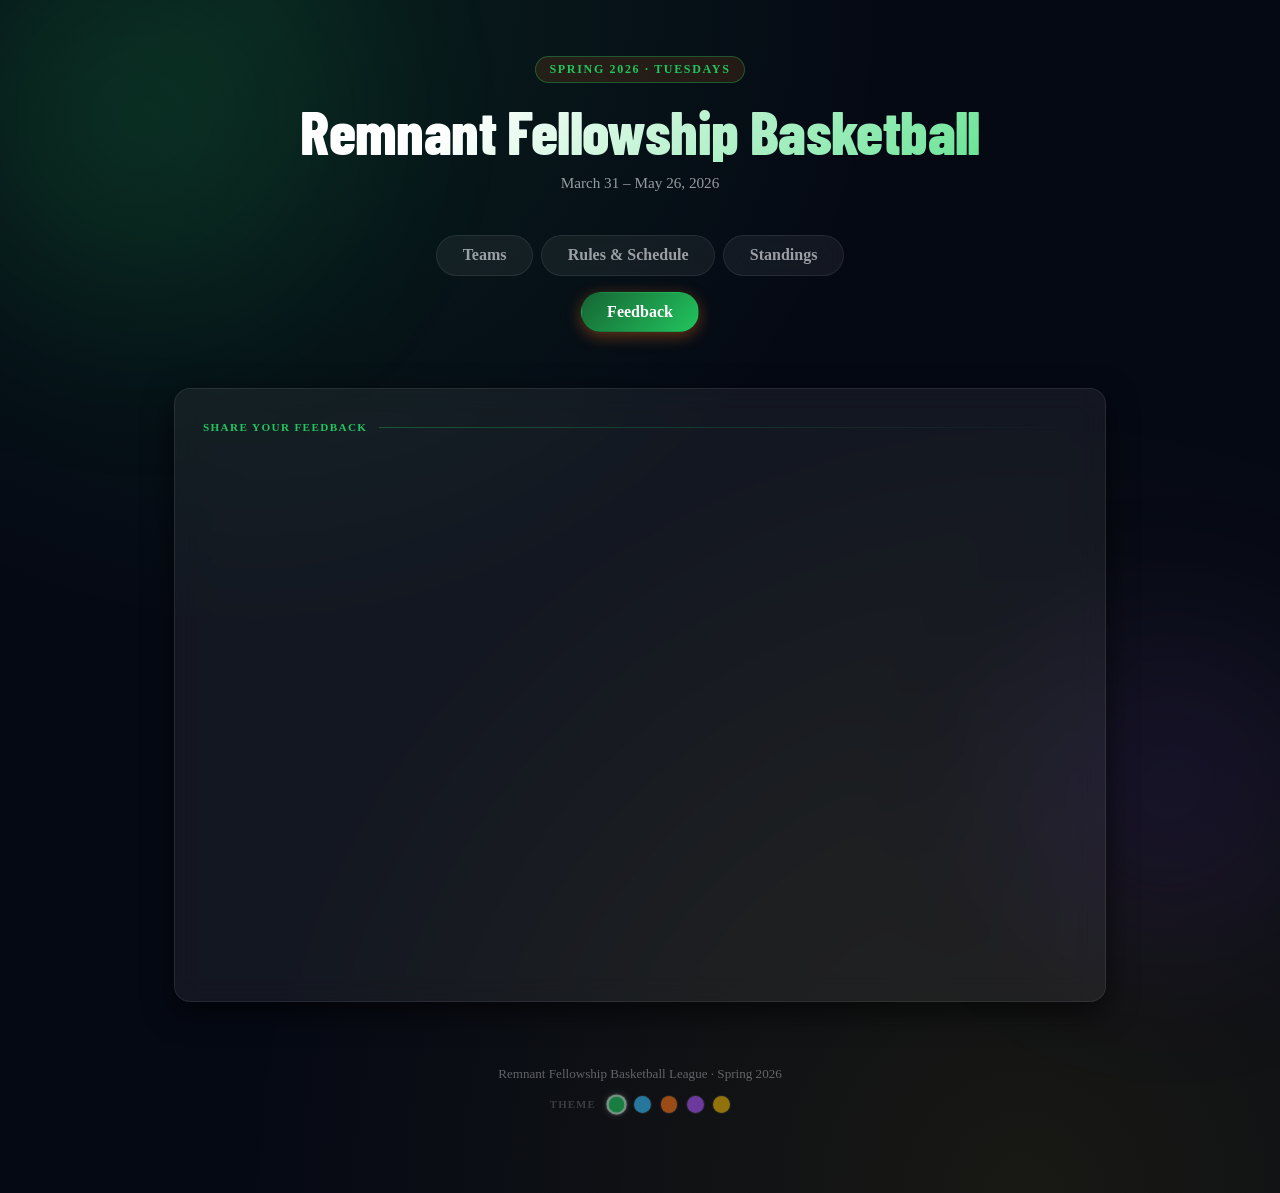
==== feedback.html @ a1318a1a "Add feedback page and nav link" ====
<!DOCTYPE html>
<html lang="en">
<head>
  <meta charset="UTF-8" />
  <title>RF Basketball – Feedback</title>
  <meta name="viewport" content="width=device-width, initial-scale=1" />
  <link rel="stylesheet" href="styles.css" />
  <link rel="icon" href="/assets/images/favicon.ico">
  <style>
    .feedback-wrapper {
      display: flex;
      justify-content: center;
    }

    .feedback-wrapper iframe {
      width: 100%;
      max-width: 640px;
      min-height: 520px;
      border: none;
      border-radius: 12px;
    }
  </style>
</head>
<body>
  <main>
    <header>
      <span class="eyebrow">Spring 2026 · Tuesdays</span>
      <h1>Remnant Fellowship Basketball</h1>
      <p class="subtitle">March 31 – May 26, 2026</p>
    </header>

    <nav>
      <a href="index.html">Teams</a>
      <a href="rules.html">Rules &amp; Schedule</a>
      <a href="standings.html">Standings</a>
      <span class="nav-break"></span>
      <a href="feedback.html" class="active">Feedback</a>
    </nav>

    <section>
      <div class="card">
        <p class="section-label">Share Your Feedback</p>
        <div class="feedback-wrapper">
          <iframe
            src="https://docs.google.com/forms/d/e/1FAIpQLSdt7k_Hysk5aLP7TDP_mdPAn8jBSfSUnTsK_eyfnLsiM-9xsQ/viewform?embedded=true"
            frameborder="0"
            marginheight="0"
            marginwidth="0">
            Loading…
          </iframe>
        </div>
      </div>
    </section>

    <footer>
      Remnant Fellowship Basketball League &middot; Spring 2026
      <div class="theme-bar" id="theme-bar"></div>
    </footer>
  </main>
<script src="theme.js"></script>
</body>
</html>
---- styles.css ----
@import url('https://fonts.googleapis.com/css2?family=Inter:wght@400;500;600;700&family=Barlow+Condensed:wght@600;700;800&display=swap');

/* ─── Design Tokens ─────────────────────────────────────────────── */
:root {
  --primary:        #22c55e;
  --primary-light:  #4ade80;
  --primary-dark:   #166534;

  --accent:         #facc15;

  --bg-base:        #050914;             /* deep navy/green-black */
  --bg-card:        rgba(255, 255, 255, 0.06);
  --bg-card-hover:  rgba(255, 255, 255, 0.10);

  --border:         rgba(255, 255, 255, 0.08);
  --border-accent:  rgba(34, 197, 94, 0.35);

  --text:           #e5e7eb;
  --text-muted:     rgba(229, 231, 235, 0.65);

  --shadow-card:    0 10px 30px rgba(0, 0, 0, 0.6);
  --shadow-glow:    0 0 40px rgba(34, 197, 94, 0.25);
  --matrix-label-font: 'Barlow Condensed', sans-serif;
  --matrix-cell-font: 'Inter', sans-serif;

  --radius-pill:    999px;
  --radius-card:    16px;
  --blur:           blur(14px);

  --bg-orb-2:       #7c3aed;
}

/* ─── Reset & Base ──────────────────────────────────────────────── */
*, *::before, *::after { box-sizing: border-box; margin: 0; padding: 0; }

html { scroll-behavior: smooth; }

body {
  background: radial-gradient(
    circle at 20% 0%,
    rgba(34, 197, 94, 0.12),
    transparent 40%
  ),
  radial-gradient(
    circle at 80% 100%,
    rgba(250, 204, 21, 0.08),
    transparent 50%
  ),
  var(--bg-base);
}

/* ─── Ambient Background ────────────────────────────────────────── */
body::before,
body::after {
  content: '';
  position: fixed;
  border-radius: 50%;
  pointer-events: none;
  z-index: 0;
  filter: blur(90px);
  opacity: 0.18;
  animation: drift 12s ease-in-out infinite alternate;
}

body::before {
  width: 560px;
  height: 560px;
  background: radial-gradient(circle, var(--primary), transparent 70%);
  top: -160px;
  left: -140px;
}

body::after {
  width: 420px;
  height: 420px;
  background: radial-gradient(circle, var(--bg-orb-2), transparent 70%);
  bottom: -100px;
  right: -100px;
  animation-delay: -6s;
}

@keyframes drift {
  from { transform: translate(0, 0) scale(1); }
  to   { transform: translate(40px, 30px) scale(1.08); }
}

/* ─── Layout ────────────────────────────────────────────────────── */
main {
  position: relative;
  z-index: 1;
  max-width: 980px;
  margin: 0 auto;
  padding: 3.5rem 1.5rem 5rem;
}

/* ─── Header ────────────────────────────────────────────────────── */
header {
  text-align: center;
  margin-bottom: 2.5rem;
}

.eyebrow {
  display: inline-block;
  font-size: 0.75rem;
  font-weight: 600;
  letter-spacing: 0.14em;
  text-transform: uppercase;
  color: var(--primary);
  background: rgba(249, 115, 22, 0.12);
  border: 1px solid var(--border-accent);
  padding: 0.3rem 0.85rem;
  border-radius: var(--radius-pill);
  margin-bottom: 1rem;
}

h1 {
  font-family: 'Barlow Condensed', sans-serif;
  font-size: clamp(2.4rem, 6vw, 3.8rem);
  font-weight: 800;
  line-height: 1.05;
  letter-spacing: -0.01em;
  background: linear-gradient(135deg, #ffffff 30%, var(--primary-light) 100%);
  -webkit-background-clip: text;
  -webkit-text-fill-color: transparent;
  background-clip: text;
  margin-bottom: 0.6rem;
}

.subtitle {
  font-size: 0.95rem;
  color: var(--text-muted);
  line-height: 1.5;
}

/* ─── Navigation ────────────────────────────────────────────────── */
nav {
  display: flex;
  justify-content: center;
  gap: 0.5rem;
  margin-bottom: 3.5rem;
  flex-wrap: wrap;
}

nav a {
  color: var(--text-muted);
  text-decoration: none;
  padding: 0.65rem 1.6rem;
  border-radius: var(--radius-pill);
  font-weight: 600;
  font-size: 1rem;
  border: 1px solid var(--border);
  backdrop-filter: var(--blur);
  background: var(--bg-card);
  transition: color 0.2s, background 0.2s, border-color 0.2s, box-shadow 0.2s;
  white-space: nowrap;
}

nav a:hover {
  color: var(--text);
  border-color: rgba(249, 115, 22, 0.3);
  background: rgba(249, 115, 22, 0.1);
}

.nav-break {
  width: 100%;
  height: 0;
}

nav a.active {
  color: #fff;
  background: linear-gradient(135deg, var(--primary-dark), var(--primary));
  border-color: transparent;
  box-shadow: 0 4px 16px rgba(249, 115, 22, 0.4);
}

/* ─── Section ───────────────────────────────────────────────────── */
section {
  margin-bottom: 2.5rem;
}

/* ─── Glass Card ────────────────────────────────────────────────── */
.card {
  background: var(--bg-card);
  backdrop-filter: var(--blur);
  -webkit-backdrop-filter: var(--blur);
  border: 1px solid var(--border);
  border-radius: var(--radius-card);
  padding: 2rem 1.75rem;
  box-shadow: var(--shadow-card);
  transition: box-shadow 0.3s, border-color 0.3s;
}

.card:hover {
  border-color: var(--border-accent);
  box-shadow: var(--shadow-card), var(--shadow-glow);
}

.card-title {
  font-family: 'Barlow Condensed', sans-serif;
  font-size: 1.4rem;
  font-weight: 700;
  letter-spacing: 0.02em;
  margin-bottom: 1.25rem;
  color: var(--text);
}

/* ─── Teams Grid ────────────────────────────────────────────────── */
.teams-grid {
  display: grid;
  grid-template-columns: repeat(auto-fit, minmax(280px, 1fr));
  gap: 1.25rem;
}

.team-card {
  position: relative;
  background: var(--bg-card);
  backdrop-filter: var(--blur);
  -webkit-backdrop-filter: var(--blur);
  border: 1px solid var(--border);
  border-radius: var(--radius-card);
  padding: 1.5rem 1.5rem 1.25rem;
  box-shadow: var(--shadow-card);
  overflow: hidden;
  transition: transform 0.25s, box-shadow 0.25s, border-color 0.25s;
  cursor: default;
}

.team-card::before {
  content: '';
  position: absolute;
  top: 0; left: 0; right: 0;
  height: 3px;
  background: linear-gradient(90deg, var(--primary-dark), var(--accent));
  border-radius: var(--radius-card) var(--radius-card) 0 0;
}

.team-card:hover {
  transform: translateY(-4px);
  border-color: var(--border-accent);
  box-shadow: var(--shadow-card), var(--shadow-glow);
}

.team-card h2 {
  font-family: 'Barlow Condensed', sans-serif;
  font-size: 1.2rem;
  font-weight: 700;
  letter-spacing: 0.06em;
  text-transform: uppercase;
  color: var(--primary-light);
  margin-bottom: 1rem;
  margin-top: 0.25rem;
}

.team-card ul {
  list-style: none;
  padding: 0;
  margin: 0;
}

.team-card ul li {
  display: flex;
  align-items: center;
  gap: 0.6rem;
  padding: 0.45rem 0;
  border-bottom: 1px solid var(--border);
  font-size: 0.9rem;
  color: var(--text);
}

.team-card ul li::before {
  content: '';
  display: inline-block;
  width: 5px;
  height: 5px;
  border-radius: 50%;
  background: var(--primary);
  flex-shrink: 0;
}

.team-card.active {
  border-color: var(--primary);
  box-shadow: var(--shadow-card), 0 0 20px rgba(34, 197, 94, 0.3);
}

.team-card ul li:last-child { border-bottom: none; }

/* ─── Schedule Table ────────────────────────────────────────────── */
.schedule-wrapper {
  overflow-x: auto;
  -webkit-overflow-scrolling: touch;
}

.schedule-table {
  width: 100%;
  border-collapse: collapse;
  font-size: 0.875rem;
  min-width: 520px;
}

.schedule-table thead th {
  padding: 0.7rem 1rem;
  text-align: left;
  font-size: 0.75rem;
  font-weight: 600;
  letter-spacing: 0.1em;
  text-transform: uppercase;
  color: var(--primary);
  border-bottom: 1px solid var(--border-accent);
}

.schedule-table tbody td {
  padding: 0.65rem 1rem;
  border-bottom: 1px solid var(--border);
  color: var(--text);
  vertical-align: middle;
}

.schedule-table tbody tr:last-child td {
  border-bottom: none;
  font-weight: 700;
  color: var(--primary);
}

.schedule-table tbody tr:last-child td:first-child {
  color: var(--text);
}

.schedule-table tbody tr:hover td {
  background: rgba(255, 255, 255, 0.03);
}

.date-cell {
  font-weight: 600;
  color: var(--text-muted);
  white-space: nowrap;
}

.matchup {
  display: inline-flex;
  align-items: center;
  gap: 0.4rem;
  white-space: nowrap;
}

.matchup .vs {
  font-size: 0.72rem;
  font-weight: 700;
  color: var(--primary);
  background: rgba(249, 115, 22, 0.12);
  padding: 0.1rem 0.35rem;
  border-radius: 4px;
  letter-spacing: 0.04em;
}

/* ─── Game Format ───────────────────────────────────────────────── */
.game-format-grid {
  display: grid;
  grid-template-columns: repeat(auto-fit, minmax(220px, 1fr));
  gap: 1rem;
  margin-bottom: 0;
}

.game-block {
  background: rgba(249, 115, 22, 0.07);
  border: 1px solid rgba(249, 115, 22, 0.15);
  border-radius: 14px;
  padding: 1.1rem 1.25rem;
}

.game-number {
  font-size: 0.7rem;
  font-weight: 700;
  letter-spacing: 0.1em;
  text-transform: uppercase;
  color: var(--primary);
  margin-bottom: 0.35rem;
}

.game-block h3 {
  font-family: 'Barlow Condensed', sans-serif;
  font-size: 1.05rem;
  font-weight: 700;
  color: var(--text);
  margin-bottom: 0.45rem;
  letter-spacing: 0.02em;
}

.game-block p {
  font-size: 0.875rem;
  color: var(--text-muted);
  line-height: 1.55;
}

/* ─── Rules List ────────────────────────────────────────────────── */
.rules-list {
  list-style: none;
  padding: 0;
}

.rules-list {
  counter-reset: rules-counter;
}

.rules-list li {
  counter-increment: rules-counter;
  display: grid;
  grid-template-columns: 2rem 1fr;
  gap: 0.75rem;
  padding: 0.9rem 0;
  border-bottom: 1px solid var(--border);
  font-size: 0.9rem;
  line-height: 1.65;
  color: var(--text);
  align-items: baseline;
}

.rules-list li::before {
  content: counter(rules-counter, decimal-leading-zero);
  font-family: 'Barlow Condensed', sans-serif;
  font-size: 0.85rem;
  font-weight: 700;
  color: var(--primary);
  letter-spacing: 0.04em;
}

.rules-list li:last-child { border-bottom: none; }

/* ─── Standings ─────────────────────────────────────────────────── */
.points-grid {
  display: grid;
  grid-template-columns: repeat(6, 1fr);
  gap: 1rem;
  margin-bottom: 0;
}

.points-card {
  background: rgba(249, 115, 22, 0.07);
  border: 1px solid rgba(249, 115, 22, 0.15);
  border-radius: 14px;
  padding: 1.1rem 1rem;
  text-align: center;
  transition: transform 0.2s, box-shadow 0.2s;
}

.points-card:hover {
  transform: translateY(-3px);
  box-shadow: 0 8px 24px rgba(249, 115, 22, 0.2);
}

.points-card.rank-1 {
  background: rgba(249, 115, 22, 0.14);
  border-color: rgba(249, 115, 22, 0.4);
}

.points-rank {
  font-size: 0.7rem;
  font-weight: 700;
  letter-spacing: 0.1em;
  text-transform: uppercase;
  color: var(--primary);
  margin-bottom: 0.25rem;
}

.points-team {
  font-family: 'Barlow Condensed', sans-serif;
  font-size: 1.1rem;
  font-weight: 700;
  color: var(--text);
  margin-bottom: 0.3rem;
  letter-spacing: 0.04em;
}

.points-value {
  font-family: 'Barlow Condensed', sans-serif;
  font-size: 2rem;
  font-weight: 800;
  color: var(--primary);
  line-height: 1;
}

.points-label {
  font-size: 0.7rem;
  color: var(--text-muted);
  text-transform: uppercase;
  letter-spacing: 0.08em;
  margin-top: 0.2rem;
}

.points-link {
  text-decoration: none;
  display: block;
}

.points-card {
  cursor: pointer;
}

.points-link:hover .points-card {
  transform: translateY(-4px);
  box-shadow: var(--shadow-card), var(--shadow-glow);
  border-color: var(--border-accent);
}

/* ─── Matrix Table ──────────────────────────────────────────────── */
.matrix-wrapper {
  overflow-x: auto;
  -webkit-overflow-scrolling: touch;
}

.matrix-table {
  width: 100%;
  border-collapse: collapse;
  font-size: 0.85rem;
  min-width: 440px;
}

.matrix-table th {
  padding: 0.6rem 0.7rem;
  text-align: center;
  font-size: 0.75rem;
  font-weight: 600;
  letter-spacing: 0.08em;
  text-transform: uppercase;
  color: var(--primary);
  border-bottom: 1px solid var(--border-accent);
}

.matrix-table th:first-child { text-align: left; padding-left: 0.5rem; }

.matrix-table td {
  text-align: center;
  padding: 0.6rem 0.7rem;
  border-bottom: 1px solid var(--border);
  font-weight: 500;
  font-family: var(--matrix-cell-font);
  font-variant-numeric: tabular-nums;
  color: var(--primary-light);
}

.matrix-table td:first-child {
  text-align: left;
  font-family: var(--matrix-label-font, 'Barlow Condensed', sans-serif);
  font-weight: 700;
  letter-spacing: 0.06em; /* slightly more scoreboard feel */
  padding-left: 0.5rem;
  white-space: nowrap;
}

.matrix-table tbody tr:last-child td { border-bottom: none; }
.matrix-table tbody tr:hover td { background: rgba(255,255,255,0.025); }

.cell-self {
  background: rgba(255, 255, 255, 0.03);
  color: rgba(255,255,255,0.15);
  font-size: 1rem;
}

.cell-win {
  color: #4ade80;
  font-weight: 700;
}

.cell-loss {
  color: #f87171;
  font-weight: 700;
}

.cell-tbd {
  color: rgba(255,255,255,0.2);
  font-size: 0.75rem;
  letter-spacing: 0.04em;
}

.score-pill {
  display: inline-block;
  font-size: 0.72rem;
  padding: 0.15rem 0.45rem;
  border-radius: 999px;
  font-weight: 700;
  letter-spacing: 0.02em;
}

.score-pill.win  { background: rgba(74, 222, 128, 0.15); color: #4ade80; }
.score-pill.loss { background: rgba(248, 113, 113, 0.15); color: #f87171; }

/* ─── Section Label ─────────────────────────────────────────────── */
.section-label {
  display: flex;
  align-items: center;
  gap: 0.75rem;
  font-size: 0.7rem;
  font-weight: 600;
  letter-spacing: 0.12em;
  text-transform: uppercase;
  color: var(--primary);
  margin-bottom: 1rem;
}

.section-label::after {
  content: '';
  flex: 1;
  height: 1px;
  background: linear-gradient(90deg, var(--border-accent), transparent);
}

/* ─── Footer ────────────────────────────────────────────────────── */
footer {
  text-align: center;
  margin-top: 4rem;
  font-size: 0.82rem;
  color: var(--text-muted);
  opacity: 0.6;
}

/* ─── Loading Skeletons & Animations ───────────────────────────── */
@keyframes shimmer {
  to { background-position: 200% center; }
}

@keyframes fadeIn {
  from { opacity: 0; transform: translateY(10px); }
  to   { opacity: 1; transform: translateY(0); }
}

.fade-in { animation: fadeIn 0.4s ease forwards; }

.sk-line {
  height: 0.85rem;
  border-radius: 6px;
  margin-bottom: 0.65rem;
  background: linear-gradient(90deg,
    rgba(255,255,255,0.05) 25%,
    rgba(255,255,255,0.11) 50%,
    rgba(255,255,255,0.05) 75%);
  background-size: 200% auto;
  animation: shimmer 1.5s linear infinite;
}

.sk-title  { height: 1rem; width: 45%; margin-bottom: 1rem; }
.sk-short  { width: 55%; }
.sk-num    {
  height: 2.4rem;
  width: 2.8rem;
  margin: 0.5rem auto 0.4rem;
  border-radius: 8px;
  background: linear-gradient(90deg,
    rgba(255,255,255,0.05) 25%,
    rgba(255,255,255,0.11) 50%,
    rgba(255,255,255,0.05) 75%);
  background-size: 200% auto;
  animation: shimmer 1.5s linear infinite;
}

/* ─── Theme Bar (Footer) ────────────────────────────────────────── */
.theme-bar {
  display: flex;
  align-items: center;
  justify-content: center;
  gap: 0.6rem;
  margin-top: 0.85rem;
  flex-wrap: wrap;
}

.theme-bar-label {
  font-size: 0.68rem;
  font-weight: 600;
  letter-spacing: 0.1em;
  text-transform: uppercase;
  color: var(--text-muted);
  opacity: 0.55;
  margin-right: 0.15rem;
}

.theme-bar-swatch {
  width: 1.05rem;
  height: 1.05rem;
  border-radius: 50%;
  cursor: pointer;
  border: 2px solid transparent;
  outline: 1px solid rgba(255,255,255,0.12);
  transition: transform 0.2s, border-color 0.2s, box-shadow 0.2s;
}

.theme-bar-swatch:hover { transform: scale(1.3); }

.theme-bar-swatch.active {
  border-color: rgba(255,255,255,0.7);
  transform: scale(1.2);
  box-shadow: 0 0 8px rgba(255,255,255,0.25);
}

/* ─── Responsive ────────────────────────────────────────────────── */
@media (max-width: 600px) {
  main { padding: 2.5rem 1.25rem 4rem; }

  .teams-grid { grid-template-columns: 1fr; }

  .game-format-grid { grid-template-columns: 1fr; }

  .points-grid { grid-template-columns: repeat(3, 1fr); }

  nav a { font-size: 0.8rem; padding: 0.45rem 1rem; }
}
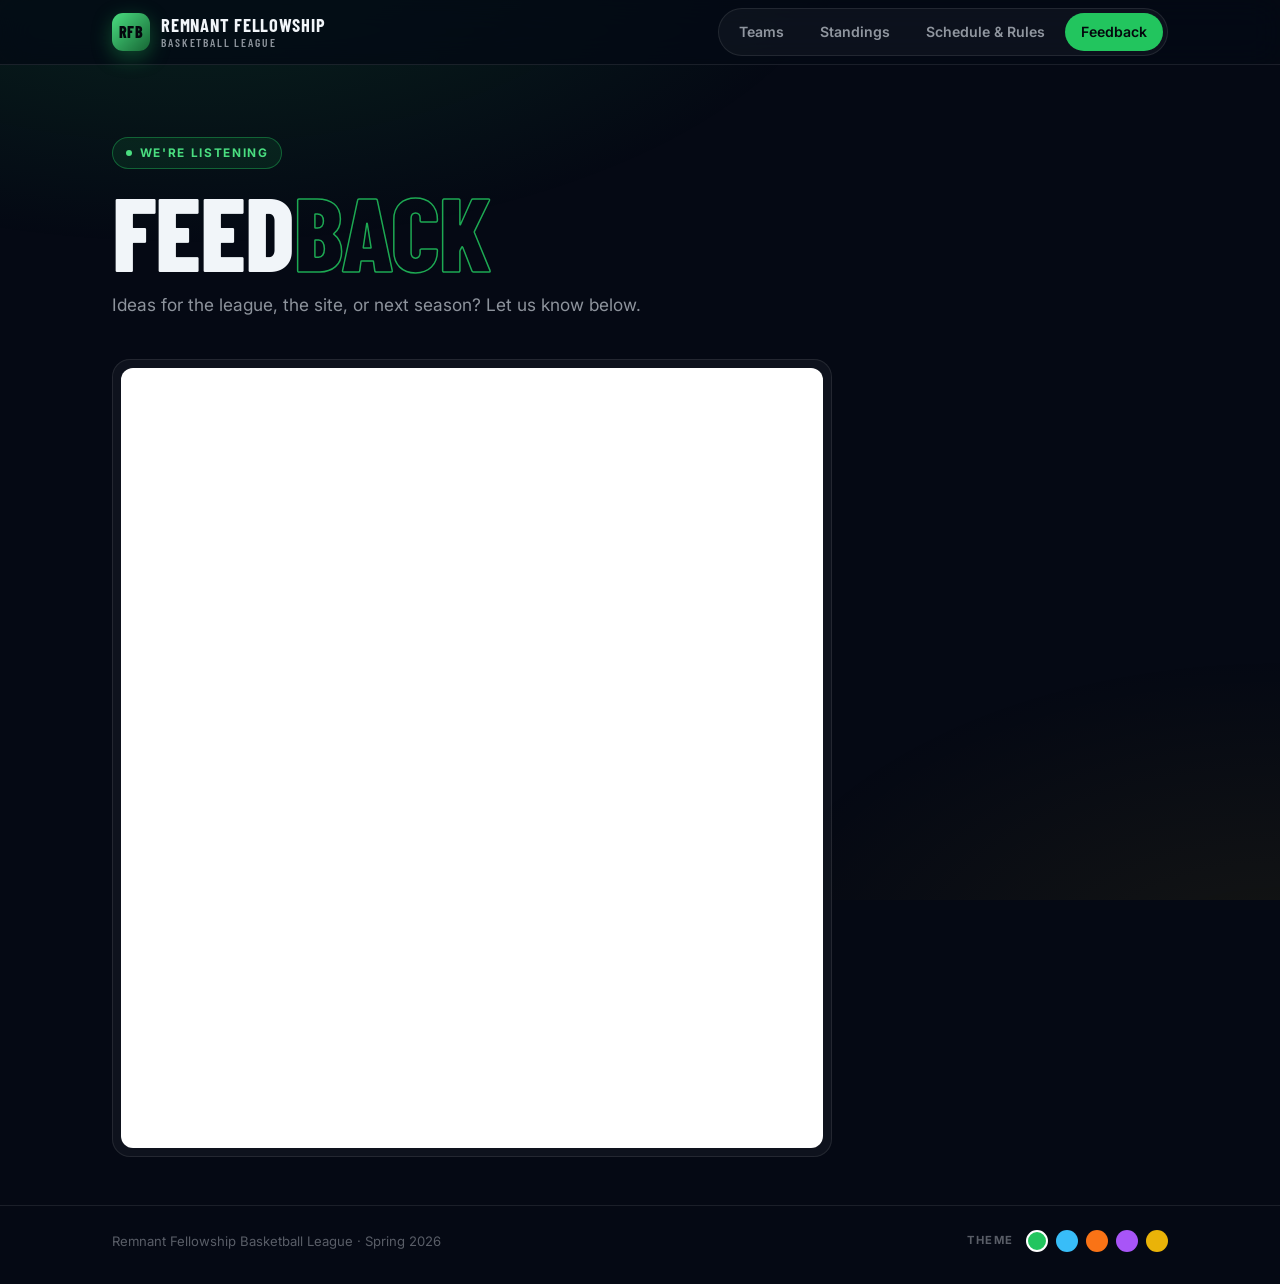
==== commit b2f561c3: "Redesign the site: bento team grid, standings table, schedule with results - Sticky top bar with tab" ====
--- a/feedback.html
+++ b/feedback.html
@@ -2,61 +2,52 @@
 <html lang="en">
 <head>
   <meta charset="UTF-8" />
-  <title>RF Basketball – Feedback</title>
+  <title>Feedback · RF Basketball</title>
   <meta name="viewport" content="width=device-width, initial-scale=1" />
+  <meta name="description" content="Share feedback and ideas for the Remnant Fellowship Basketball League." />
   <link rel="stylesheet" href="styles.css" />
   <link rel="icon" href="/assets/images/favicon.ico">
-  <style>
-    .feedback-wrapper {
-      display: flex;
-      justify-content: center;
-    }
-
-    .feedback-wrapper iframe {
-      width: 100%;
-      max-width: 640px;
-      min-height: 520px;
-      border: none;
-      border-radius: 12px;
-    }
-  </style>
 </head>
 <body>
-  <main>
-    <header>
-      <span class="eyebrow">Spring 2026 · Tuesdays</span>
-      <h1>Remnant Fellowship Basketball</h1>
-      <p class="subtitle">March 31 – May 26, 2026</p>
-    </header>
+  <header class="topbar">
+    <div class="wrap">
+      <a class="brand" href="index.html">
+        <span class="brand-mark">RFB</span>
+        <span class="brand-name">Remnant Fellowship<small>Basketball League</small></span>
+      </a>
+      <nav class="tabs" aria-label="Main">
+        <a href="index.html">Teams</a>
+        <a href="standings.html">Standings</a>
+        <a href="rules.html">Schedule<span class="long"> &amp; Rules</span></a>
+        <a href="feedback.html" aria-current="page">Feedback</a>
+      </nav>
+    </div>
+  </header>
 
-    <nav>
-      <a href="index.html">Teams</a>
-      <a href="rules.html">Rules &amp; Schedule</a>
-      <a href="standings.html">Standings</a>
-      <span class="nav-break"></span>
-      <a href="feedback.html" class="active">Feedback</a>
-    </nav>
+  <main class="wrap">
+    <section class="hero">
+      <span class="chip"><span class="dot"></span>We're listening</span>
+      <h1>Feed<span class="outline">back</span></h1>
+      <p>Ideas for the league, the site, or next season? Let us know below.</p>
+    </section>
 
-    <section>
-      <div class="card">
-        <p class="section-label">Share Your Feedback</p>
-        <div class="feedback-wrapper">
-          <iframe
-            src="https://docs.google.com/forms/d/e/1FAIpQLSdt7k_Hysk5aLP7TDP_mdPAn8jBSfSUnTsK_eyfnLsiM-9xsQ/viewform?embedded=true"
-            frameborder="0"
-            marginheight="0"
-            marginwidth="0">
-            Loading…
-          </iframe>
-        </div>
+    <section class="section">
+      <div class="card form-card">
+        <iframe
+          src="https://docs.google.com/forms/d/e/1FAIpQLSdt7k_Hysk5aLP7TDP_mdPAn8jBSfSUnTsK_eyfnLsiM-9xsQ/viewform?embedded=true"
+          title="League feedback form"
+          loading="lazy">Loading…</iframe>
       </div>
     </section>
+  </main>
 
-    <footer>
-      Remnant Fellowship Basketball League &middot; Spring 2026
+  <footer class="site-footer">
+    <div class="wrap">
+      <span>Remnant Fellowship Basketball League &middot; Spring 2026</span>
       <div class="theme-bar" id="theme-bar"></div>
-    </footer>
-  </main>
+    </div>
+  </footer>
+
 <script src="theme.js"></script>
 </body>
 </html>
--- a/styles.css
+++ b/styles.css
@@ -1,703 +1,960 @@
-@import url('https://fonts.googleapis.com/css2?family=Inter:wght@400;500;600;700&family=Barlow+Condensed:wght@600;700;800&display=swap');
+@import url('https://fonts.googleapis.com/css2?family=Inter:wght@400;500;600;700&family=Barlow+Condensed:wght@500;600;700;800&display=swap');
 
 /* ─── Design Tokens ─────────────────────────────────────────────── */
+/* --primary*, --accent, --bg-base and the *-rgb values are overridden
+   at runtime by theme.js. */
 :root {
   --primary:        #22c55e;
   --primary-light:  #4ade80;
   --primary-dark:   #166534;
-
+  --primary-rgb:    34, 197, 94;
   --accent:         #facc15;
-
-  --bg-base:        #050914;             /* deep navy/green-black */
-  --bg-card:        rgba(255, 255, 255, 0.06);
-  --bg-card-hover:  rgba(255, 255, 255, 0.10);
-
-  --border:         rgba(255, 255, 255, 0.08);
-  --border-accent:  rgba(34, 197, 94, 0.35);
-
-  --text:           #e5e7eb;
-  --text-muted:     rgba(229, 231, 235, 0.65);
-
-  --shadow-card:    0 10px 30px rgba(0, 0, 0, 0.6);
-  --shadow-glow:    0 0 40px rgba(34, 197, 94, 0.25);
-  --matrix-label-font: 'Barlow Condensed', sans-serif;
-  --matrix-cell-font: 'Inter', sans-serif;
-
-  --radius-pill:    999px;
-  --radius-card:    16px;
-  --blur:           blur(14px);
-
-  --bg-orb-2:       #7c3aed;
+  --accent-rgb:     250, 204, 21;
+  --bg-base:        #050914;
+
+  --surface:        rgba(255, 255, 255, 0.04);
+  --surface-2:      rgba(255, 255, 255, 0.07);
+  --border:         rgba(255, 255, 255, 0.09);
+  --border-strong:  rgba(255, 255, 255, 0.16);
+
+  --text:           #f1f5f9;
+  --text-muted:     rgba(226, 232, 240, 0.62);
+  --text-faint:     rgba(226, 232, 240, 0.38);
+
+  --win:            #4ade80;
+  --loss:           #f87171;
+
+  --font-display:   'Barlow Condensed', 'Arial Narrow', sans-serif;
+  --font-body:      'Inter', system-ui, -apple-system, sans-serif;
+
+  --radius:         18px;
+  --radius-sm:      10px;
+  --gutter:         clamp(16px, 4vw, 32px);
+  --max:            1120px;
 }
 
 /* ─── Reset & Base ──────────────────────────────────────────────── */
 *, *::before, *::after { box-sizing: border-box; margin: 0; padding: 0; }
 
-html { scroll-behavior: smooth; }
+html { scroll-behavior: smooth; -webkit-text-size-adjust: 100%; }
 
 body {
-  background: radial-gradient(
-    circle at 20% 0%,
-    rgba(34, 197, 94, 0.12),
-    transparent 40%
-  ),
-  radial-gradient(
-    circle at 80% 100%,
-    rgba(250, 204, 21, 0.08),
-    transparent 50%
-  ),
-  var(--bg-base);
-}
-
-/* ─── Ambient Background ────────────────────────────────────────── */
-body::before,
-body::after {
+  min-height: 100vh;
+  font-family: var(--font-body);
+  font-size: 16px;
+  line-height: 1.55;
+  color: var(--text);
+  background: var(--bg-base);
+  -webkit-font-smoothing: antialiased;
+}
+
+body::before {
   content: '';
   position: fixed;
+  inset: 0;
+  z-index: -1;
+  pointer-events: none;
+  background:
+    radial-gradient(60rem 30rem at 15% -10%, rgba(var(--primary-rgb), 0.16), transparent 70%),
+    radial-gradient(50rem 30rem at 100% 110%, rgba(var(--accent-rgb), 0.07), transparent 70%);
+}
+
+a { color: inherit; }
+
+:focus-visible {
+  outline: 2px solid var(--primary-light);
+  outline-offset: 3px;
+  border-radius: 6px;
+}
+
+.wrap {
+  width: 100%;
+  max-width: var(--max);
+  margin: 0 auto;
+  padding: 0 var(--gutter);
+}
+
+.num { font-variant-numeric: tabular-nums; }
+
+/* ─── Top Bar ───────────────────────────────────────────────────── */
+.topbar {
+  position: sticky;
+  top: 0;
+  z-index: 10;
+  background: color-mix(in srgb, var(--bg-base) 78%, transparent);
+  backdrop-filter: blur(16px) saturate(140%);
+  -webkit-backdrop-filter: blur(16px) saturate(140%);
+  border-bottom: 1px solid var(--border);
+}
+
+.topbar .wrap {
+  display: flex;
+  align-items: center;
+  justify-content: space-between;
+  gap: 1rem;
+  min-height: 64px;
+}
+
+.brand {
+  display: flex;
+  align-items: center;
+  gap: 0.7rem;
+  text-decoration: none;
+  flex-shrink: 0;
+}
+
+.brand-mark {
+  display: grid;
+  place-items: center;
+  width: 38px;
+  height: 38px;
+  border-radius: 11px;
+  background: linear-gradient(135deg, var(--primary-light), var(--primary-dark));
+  color: #04070d;
+  font-family: var(--font-display);
+  font-weight: 800;
+  font-size: 1rem;
+  letter-spacing: 0.02em;
+  box-shadow: 0 6px 20px rgba(var(--primary-rgb), 0.35);
+}
+
+.brand-name {
+  font-family: var(--font-display);
+  font-weight: 700;
+  font-size: 1.15rem;
+  letter-spacing: 0.04em;
+  text-transform: uppercase;
+  line-height: 1.05;
+}
+
+.brand-name small {
+  display: block;
+  font-size: 0.72rem;
+  font-weight: 600;
+  letter-spacing: 0.16em;
+  color: var(--text-muted);
+}
+
+.tabs {
+  display: flex;
+  gap: 0.25rem;
+  padding: 4px;
+  background: var(--surface);
+  border: 1px solid var(--border);
+  border-radius: 999px;
+  overflow-x: auto;
+  scrollbar-width: none;
+}
+
+.tabs::-webkit-scrollbar { display: none; }
+
+.tabs a {
+  flex-shrink: 0;
+  padding: 0.5rem 1rem;
+  border-radius: 999px;
+  font-size: 0.88rem;
+  font-weight: 600;
+  color: var(--text-muted);
+  text-decoration: none;
+  white-space: nowrap;
+  transition: color 0.15s, background 0.15s;
+}
+
+.tabs a:hover { color: var(--text); background: var(--surface-2); }
+
+.tabs a[aria-current="page"] {
+  color: #04070d;
+  background: var(--primary);
+}
+
+@media (max-width: 760px) {
+  .topbar .wrap {
+    flex-direction: column;
+    align-items: stretch;
+    gap: 0.6rem;
+    padding-top: 0.7rem;
+    padding-bottom: 0.7rem;
+  }
+  .tabs a { flex: 1 0 auto; text-align: center; padding: 0.5rem 0.7rem; font-size: 0.84rem; }
+  .tabs .long { display: none; }
+}
+
+/* ─── Page Hero ─────────────────────────────────────────────────── */
+.hero {
+  padding: clamp(2.5rem, 7vw, 4.5rem) 0 clamp(1.75rem, 4vw, 2.5rem);
+}
+
+.chip {
+  display: inline-flex;
+  align-items: center;
+  gap: 0.5rem;
+  padding: 0.35rem 0.8rem;
+  border-radius: 999px;
+  border: 1px solid rgba(var(--primary-rgb), 0.4);
+  background: rgba(var(--primary-rgb), 0.1);
+  color: var(--primary-light);
+  font-size: 0.74rem;
+  font-weight: 700;
+  letter-spacing: 0.14em;
+  text-transform: uppercase;
+}
+
+.chip .dot {
+  width: 6px;
+  height: 6px;
   border-radius: 50%;
+  background: currentColor;
+}
+
+.hero h1 {
+  margin-top: 1rem;
+  font-family: var(--font-display);
+  font-weight: 800;
+  font-size: clamp(3.2rem, 11vw, 6.5rem);
+  line-height: 0.88;
+  letter-spacing: -0.01em;
+  text-transform: uppercase;
+}
+
+.hero h1 .outline {
+  color: transparent;
+  -webkit-text-stroke: 1.5px rgba(var(--primary-rgb), 0.85);
+}
+
+.hero p {
+  margin-top: 1rem;
+  max-width: 40rem;
+  color: var(--text-muted);
+  font-size: clamp(0.98rem, 2vw, 1.08rem);
+}
+
+/* ─── Sections & Cards ──────────────────────────────────────────── */
+.section { margin-bottom: clamp(2rem, 5vw, 3rem); }
+
+.section-head {
+  display: flex;
+  align-items: baseline;
+  justify-content: space-between;
+  gap: 1rem;
+  margin-bottom: 1rem;
+}
+
+.section-head h2 {
+  font-family: var(--font-display);
+  font-weight: 700;
+  font-size: 1.6rem;
+  letter-spacing: 0.02em;
+  text-transform: uppercase;
+}
+
+.section-head p {
+  color: var(--text-faint);
+  font-size: 0.82rem;
+}
+
+.card {
+  background: var(--surface);
+  border: 1px solid var(--border);
+  border-radius: var(--radius);
+  padding: clamp(1.1rem, 3vw, 1.6rem);
+}
+
+.status {
+  grid-column: 1 / -1;
+  padding: 2rem;
+  text-align: center;
+  color: var(--text-muted);
+}
+
+.status.error { color: var(--loss); }
+
+/* ─── Teams (bento) ─────────────────────────────────────────────── */
+.bento {
+  display: grid;
+  grid-template-columns: repeat(3, minmax(0, 1fr));
+  gap: 1rem;
+}
+
+.team-card {
+  position: relative;
+  overflow: hidden;
+  display: flex;
+  flex-direction: column;
+  gap: 1.1rem;
+  background: var(--surface);
+  border: 1px solid var(--border);
+  border-radius: var(--radius);
+  padding: 1.4rem;
+  scroll-margin-top: 140px;
+  transition: border-color 0.2s, transform 0.2s;
+}
+
+.team-card:hover { border-color: var(--border-strong); transform: translateY(-2px); }
+
+.team-card .watermark {
+  position: absolute;
+  right: 0.6rem;
+  bottom: -1.6rem;
+  font-family: var(--font-display);
+  font-weight: 800;
+  font-size: 7.5rem;
+  line-height: 1;
+  color: transparent;
+  -webkit-text-stroke: 1.5px rgba(255, 255, 255, 0.08);
   pointer-events: none;
-  z-index: 0;
-  filter: blur(90px);
-  opacity: 0.18;
-  animation: drift 12s ease-in-out infinite alternate;
-}
-
-body::before {
-  width: 560px;
-  height: 560px;
-  background: radial-gradient(circle, var(--primary), transparent 70%);
-  top: -160px;
-  left: -140px;
-}
-
-body::after {
-  width: 420px;
-  height: 420px;
-  background: radial-gradient(circle, var(--bg-orb-2), transparent 70%);
-  bottom: -100px;
-  right: -100px;
-  animation-delay: -6s;
-}
-
-@keyframes drift {
-  from { transform: translate(0, 0) scale(1); }
-  to   { transform: translate(40px, 30px) scale(1.08); }
-}
-
-/* ─── Layout ────────────────────────────────────────────────────── */
-main {
-  position: relative;
-  z-index: 1;
-  max-width: 980px;
-  margin: 0 auto;
-  padding: 3.5rem 1.5rem 5rem;
-}
-
-/* ─── Header ────────────────────────────────────────────────────── */
-header {
-  text-align: center;
-  margin-bottom: 2.5rem;
-}
-
-.eyebrow {
-  display: inline-block;
+  user-select: none;
+}
+
+.team-card header { position: relative; }
+
+.team-card h2 {
+  font-family: var(--font-display);
+  font-weight: 800;
+  font-size: 2.1rem;
+  line-height: 1;
+  text-transform: uppercase;
+}
+
+.team-meta {
+  display: flex;
+  flex-wrap: wrap;
+  gap: 0.4rem;
+  margin-top: 0.6rem;
+}
+
+.pill {
+  display: inline-flex;
+  align-items: center;
+  gap: 0.35rem;
+  padding: 0.22rem 0.6rem;
+  border-radius: 999px;
+  background: var(--surface-2);
+  border: 1px solid var(--border);
   font-size: 0.75rem;
   font-weight: 600;
-  letter-spacing: 0.14em;
-  text-transform: uppercase;
-  color: var(--primary);
-  background: rgba(249, 115, 22, 0.12);
-  border: 1px solid var(--border-accent);
-  padding: 0.3rem 0.85rem;
-  border-radius: var(--radius-pill);
-  margin-bottom: 1rem;
-}
-
-h1 {
-  font-family: 'Barlow Condensed', sans-serif;
-  font-size: clamp(2.4rem, 6vw, 3.8rem);
-  font-weight: 800;
-  line-height: 1.05;
-  letter-spacing: -0.01em;
-  background: linear-gradient(135deg, #ffffff 30%, var(--primary-light) 100%);
-  -webkit-background-clip: text;
-  -webkit-text-fill-color: transparent;
-  background-clip: text;
-  margin-bottom: 0.6rem;
-}
-
-.subtitle {
-  font-size: 0.95rem;
-  color: var(--text-muted);
-  line-height: 1.5;
-}
-
-/* ─── Navigation ────────────────────────────────────────────────── */
-nav {
-  display: flex;
-  justify-content: center;
-  gap: 0.5rem;
-  margin-bottom: 3.5rem;
-  flex-wrap: wrap;
-}
-
-nav a {
-  color: var(--text-muted);
-  text-decoration: none;
-  padding: 0.65rem 1.6rem;
-  border-radius: var(--radius-pill);
-  font-weight: 600;
-  font-size: 1rem;
-  border: 1px solid var(--border);
-  backdrop-filter: var(--blur);
-  background: var(--bg-card);
-  transition: color 0.2s, background 0.2s, border-color 0.2s, box-shadow 0.2s;
-  white-space: nowrap;
-}
-
-nav a:hover {
-  color: var(--text);
-  border-color: rgba(249, 115, 22, 0.3);
-  background: rgba(249, 115, 22, 0.1);
-}
-
-.nav-break {
-  width: 100%;
-  height: 0;
-}
-
-nav a.active {
-  color: #fff;
-  background: linear-gradient(135deg, var(--primary-dark), var(--primary));
-  border-color: transparent;
-  box-shadow: 0 4px 16px rgba(249, 115, 22, 0.4);
-}
-
-/* ─── Section ───────────────────────────────────────────────────── */
-section {
-  margin-bottom: 2.5rem;
-}
-
-/* ─── Glass Card ────────────────────────────────────────────────── */
-.card {
-  background: var(--bg-card);
-  backdrop-filter: var(--blur);
-  -webkit-backdrop-filter: var(--blur);
-  border: 1px solid var(--border);
-  border-radius: var(--radius-card);
-  padding: 2rem 1.75rem;
-  box-shadow: var(--shadow-card);
-  transition: box-shadow 0.3s, border-color 0.3s;
-}
-
-.card:hover {
-  border-color: var(--border-accent);
-  box-shadow: var(--shadow-card), var(--shadow-glow);
-}
-
-.card-title {
-  font-family: 'Barlow Condensed', sans-serif;
-  font-size: 1.4rem;
-  font-weight: 700;
-  letter-spacing: 0.02em;
-  margin-bottom: 1.25rem;
-  color: var(--text);
-}
-
-/* ─── Teams Grid ────────────────────────────────────────────────── */
-.teams-grid {
-  display: grid;
-  grid-template-columns: repeat(auto-fit, minmax(280px, 1fr));
-  gap: 1.25rem;
-}
-
-.team-card {
+  color: var(--text-muted);
+}
+
+.pill.gold {
+  background: rgba(var(--accent-rgb), 0.14);
+  border-color: rgba(var(--accent-rgb), 0.45);
+  color: var(--accent);
+}
+
+.roster {
   position: relative;
-  background: var(--bg-card);
-  backdrop-filter: var(--blur);
-  -webkit-backdrop-filter: var(--blur);
-  border: 1px solid var(--border);
-  border-radius: var(--radius-card);
-  padding: 1.5rem 1.5rem 1.25rem;
-  box-shadow: var(--shadow-card);
-  overflow: hidden;
-  transition: transform 0.25s, box-shadow 0.25s, border-color 0.25s;
-  cursor: default;
-}
-
-.team-card::before {
-  content: '';
-  position: absolute;
-  top: 0; left: 0; right: 0;
-  height: 3px;
-  background: linear-gradient(90deg, var(--primary-dark), var(--accent));
-  border-radius: var(--radius-card) var(--radius-card) 0 0;
-}
-
-.team-card:hover {
-  transform: translateY(-4px);
-  border-color: var(--border-accent);
-  box-shadow: var(--shadow-card), var(--shadow-glow);
-}
-
-.team-card h2 {
-  font-family: 'Barlow Condensed', sans-serif;
-  font-size: 1.2rem;
-  font-weight: 700;
-  letter-spacing: 0.06em;
-  text-transform: uppercase;
+  list-style: none;
+  display: grid;
+  gap: 0.55rem;
+}
+
+.roster li {
+  display: flex;
+  align-items: center;
+  gap: 0.75rem;
+  font-weight: 500;
+}
+
+.avatar {
+  display: grid;
+  place-items: center;
+  flex-shrink: 0;
+  width: 34px;
+  height: 34px;
+  border-radius: 50%;
+  background: rgba(var(--primary-rgb), 0.14);
+  border: 1px solid rgba(var(--primary-rgb), 0.35);
   color: var(--primary-light);
-  margin-bottom: 1rem;
-  margin-top: 0.25rem;
-}
-
-.team-card ul {
-  list-style: none;
-  padding: 0;
-  margin: 0;
-}
-
-.team-card ul li {
-  display: flex;
-  align-items: center;
+  font-size: 0.72rem;
+  font-weight: 700;
+  letter-spacing: 0.03em;
+}
+
+.team-card.leader {
+  grid-column: span 2;
+  background:
+    radial-gradient(40rem 20rem at 100% 0%, rgba(var(--accent-rgb), 0.12), transparent 60%),
+    linear-gradient(160deg, rgba(var(--primary-rgb), 0.16), rgba(var(--primary-rgb), 0.03));
+  border-color: rgba(var(--primary-rgb), 0.45);
+}
+
+.team-card.leader .watermark {
+  font-size: 11rem;
+  -webkit-text-stroke-color: rgba(var(--primary-rgb), 0.22);
+}
+
+.team-card.leader h2 { font-size: clamp(2.8rem, 6vw, 4rem); }
+
+.leader-score {
+  position: relative;
+  display: flex;
+  align-items: baseline;
   gap: 0.6rem;
-  padding: 0.45rem 0;
-  border-bottom: 1px solid var(--border);
-  font-size: 0.9rem;
-  color: var(--text);
-}
-
-.team-card ul li::before {
-  content: '';
-  display: inline-block;
-  width: 5px;
-  height: 5px;
-  border-radius: 50%;
-  background: var(--primary);
-  flex-shrink: 0;
-}
+  margin-top: auto;
+}
+
+.leader-score strong {
+  font-family: var(--font-display);
+  font-weight: 800;
+  font-size: clamp(4rem, 10vw, 6rem);
+  line-height: 0.8;
+  color: var(--primary-light);
+}
+
+.leader-score span { color: var(--text-muted); font-weight: 600; }
+
+.team-card.leader .roster { grid-template-columns: repeat(2, minmax(0, 1fr)); }
 
 .team-card.active {
   border-color: var(--primary);
-  box-shadow: var(--shadow-card), 0 0 20px rgba(34, 197, 94, 0.3);
-}
-
-.team-card ul li:last-child { border-bottom: none; }
-
-/* ─── Schedule Table ────────────────────────────────────────────── */
-.schedule-wrapper {
+  box-shadow: 0 0 0 3px rgba(var(--primary-rgb), 0.25);
+}
+
+@media (max-width: 900px) {
+  .bento { grid-template-columns: repeat(2, minmax(0, 1fr)); }
+  .glance { grid-column: auto; }
+}
+
+@media (max-width: 600px) {
+  .bento { grid-template-columns: 1fr; }
+  .team-card.leader { grid-column: auto; }
+  .team-card.leader .roster { grid-template-columns: 1fr; }
+}
+
+.glance {
+  grid-column: span 2;
+  display: flex;
+  flex-direction: column;
+  justify-content: space-between;
+  gap: 1.25rem;
+  padding: 1.4rem;
+  border-radius: var(--radius);
+  border: 1px dashed var(--border-strong);
+}
+
+.glance h2 {
+  font-family: var(--font-display);
+  font-weight: 700;
+  font-size: 1.6rem;
+  text-transform: uppercase;
+}
+
+.glance p { margin-top: 0.4rem; color: var(--text-muted); }
+
+.links { display: flex; flex-wrap: wrap; gap: 0.6rem; }
+
+.btn {
+  display: inline-flex;
+  align-items: center;
+  gap: 0.4rem;
+  padding: 0.6rem 1rem;
+  border-radius: 999px;
+  border: 1px solid var(--border-strong);
+  font-size: 0.88rem;
+  font-weight: 600;
+  text-decoration: none;
+  transition: background 0.15s, border-color 0.15s;
+}
+
+.btn:hover { background: var(--surface-2); }
+
+.btn.primary {
+  background: var(--primary);
+  border-color: var(--primary);
+  color: #04070d;
+}
+
+.btn.primary:hover { background: var(--primary-light); }
+
+/* ─── Standings ─────────────────────────────────────────────────── */
+.spotlight {
+  display: grid;
+  grid-template-columns: 1.3fr 1fr;
+  gap: 1rem;
+  margin-bottom: 1rem;
+}
+
+.spot-main {
+  position: relative;
+  overflow: hidden;
+  display: flex;
+  flex-direction: column;
+  justify-content: space-between;
+  gap: 1.5rem;
+  min-height: 220px;
+  padding: 1.6rem;
+  border-radius: var(--radius);
+  border: 1px solid rgba(var(--primary-rgb), 0.45);
+  background:
+    radial-gradient(30rem 16rem at 100% 0%, rgba(var(--accent-rgb), 0.14), transparent 60%),
+    linear-gradient(160deg, rgba(var(--primary-rgb), 0.2), rgba(var(--primary-rgb), 0.04));
+  text-decoration: none;
+}
+
+.spot-label {
+  font-size: 0.74rem;
+  font-weight: 700;
+  letter-spacing: 0.16em;
+  text-transform: uppercase;
+  color: var(--accent);
+}
+
+.spot-team {
+  font-family: var(--font-display);
+  font-weight: 800;
+  font-size: clamp(2.6rem, 7vw, 3.6rem);
+  line-height: 0.95;
+  text-transform: uppercase;
+}
+
+.spot-pts {
+  display: flex;
+  align-items: baseline;
+  gap: 0.5rem;
+}
+
+.spot-pts strong {
+  font-family: var(--font-display);
+  font-weight: 800;
+  font-size: 4.5rem;
+  line-height: 0.85;
+  color: var(--primary-light);
+}
+
+.spot-pts span { color: var(--text-muted); font-weight: 600; }
+
+.stat-tiles {
+  display: grid;
+  grid-template-columns: repeat(2, minmax(0, 1fr));
+  gap: 1rem;
+}
+
+.stat {
+  display: flex;
+  flex-direction: column;
+  justify-content: space-between;
+  gap: 0.75rem;
+  padding: 1.1rem 1.2rem;
+  border-radius: var(--radius);
+  background: var(--surface);
+  border: 1px solid var(--border);
+}
+
+.stat span {
+  font-size: 0.72rem;
+  font-weight: 700;
+  letter-spacing: 0.14em;
+  text-transform: uppercase;
+  color: var(--text-faint);
+}
+
+.stat strong {
+  font-family: var(--font-display);
+  font-weight: 800;
+  font-size: 2.2rem;
+  line-height: 1;
+}
+
+@media (max-width: 760px) {
+  .spotlight { grid-template-columns: 1fr; }
+}
+
+.table-wrap {
   overflow-x: auto;
-  -webkit-overflow-scrolling: touch;
-}
-
-.schedule-table {
+  border-radius: var(--radius);
+  border: 1px solid var(--border);
+  background: var(--surface);
+}
+
+.standings-table {
   width: 100%;
   border-collapse: collapse;
-  font-size: 0.875rem;
-  min-width: 520px;
-}
-
-.schedule-table thead th {
-  padding: 0.7rem 1rem;
+  font-variant-numeric: tabular-nums;
+}
+
+.standings-table th {
+  padding: 0.8rem 1rem;
+  font-size: 0.7rem;
+  font-weight: 700;
+  letter-spacing: 0.14em;
+  text-transform: uppercase;
+  color: var(--text-faint);
   text-align: left;
-  font-size: 0.75rem;
+  border-bottom: 1px solid var(--border);
+  white-space: nowrap;
+}
+
+.standings-table td {
+  padding: 0.85rem 1rem;
+  border-bottom: 1px solid var(--border);
+  white-space: nowrap;
+}
+
+.standings-table tr:last-child td { border-bottom: none; }
+
+.standings-table tbody tr { transition: background 0.15s; }
+.standings-table tbody tr:hover { background: var(--surface-2); }
+
+.standings-table .c { text-align: center; }
+
+.rank {
+  font-family: var(--font-display);
+  font-weight: 800;
+  font-size: 1.35rem;
+  color: var(--text-faint);
+  width: 2.5rem;
+}
+
+.is-top .rank { color: var(--accent); }
+
+.team-link {
+  font-family: var(--font-display);
+  font-weight: 700;
+  font-size: 1.25rem;
+  text-transform: uppercase;
+  text-decoration: none;
+}
+
+.team-link:hover { color: var(--primary-light); }
+
+.pts-cell {
+  display: flex;
+  align-items: center;
+  gap: 0.75rem;
+  min-width: 150px;
+}
+
+.pts-cell strong {
+  font-family: var(--font-display);
+  font-weight: 800;
+  font-size: 1.5rem;
+  min-width: 2ch;
+}
+
+.bar {
+  flex: 1;
+  height: 6px;
+  border-radius: 999px;
+  background: var(--surface-2);
+  overflow: hidden;
+}
+
+.bar i {
+  display: block;
+  height: 100%;
+  border-radius: inherit;
+  background: linear-gradient(90deg, var(--primary-dark), var(--primary-light));
+}
+
+.form {
+  display: inline-flex;
+  gap: 4px;
+}
+
+.form b {
+  display: grid;
+  place-items: center;
+  width: 22px;
+  height: 22px;
+  border-radius: 6px;
+  font-size: 0.68rem;
+  font-weight: 700;
+  background: var(--surface-2);
+  color: var(--text-muted);
+}
+
+.form b.w { background: rgba(74, 222, 128, 0.16); color: var(--win); }
+.form b.l { background: rgba(248, 113, 113, 0.14); color: var(--loss); }
+
+@media (max-width: 600px) {
+  .standings-table .hide-sm { display: none; }
+  .standings-table th, .standings-table td { padding: 0.75rem 0.6rem; }
+  .pts-cell { min-width: 0; }
+}
+
+.matrix {
+  width: 100%;
+  border-collapse: separate;
+  border-spacing: 4px;
+  font-variant-numeric: tabular-nums;
+}
+
+.matrix th {
+  padding: 0.5rem;
+  font-family: var(--font-display);
+  font-weight: 700;
+  font-size: 0.95rem;
+  color: var(--text-muted);
+  text-transform: uppercase;
+}
+
+.matrix tbody th { text-align: left; white-space: nowrap; }
+
+.matrix td {
+  min-width: 64px;
+  height: 46px;
+  border-radius: 8px;
+  text-align: center;
+  font-size: 0.82rem;
+  font-weight: 700;
+  background: var(--surface);
+  color: var(--text-faint);
+}
+
+.matrix td.self { background: transparent; }
+.matrix td.w { background: rgba(74, 222, 128, 0.13); color: var(--win); }
+.matrix td.l { background: rgba(248, 113, 113, 0.11); color: var(--loss); }
+.matrix td.t { background: var(--surface-2); color: var(--text-muted); }
+
+.matrix-wrap { overflow-x: auto; }
+
+.legend {
+  display: flex;
+  flex-wrap: wrap;
+  gap: 1rem;
+  margin-top: 1rem;
+  font-size: 0.8rem;
+  color: var(--text-muted);
+}
+
+.legend span { display: inline-flex; align-items: center; gap: 0.4rem; }
+.legend i { width: 12px; height: 12px; border-radius: 3px; }
+
+/* ─── Schedule ──────────────────────────────────────────────────── */
+.weeks {
+  display: grid;
+  grid-template-columns: repeat(auto-fill, minmax(320px, 1fr));
+  gap: 1rem;
+}
+
+.week {
+  background: var(--surface);
+  border: 1px solid var(--border);
+  border-radius: var(--radius);
+  padding: 1.1rem 1.2rem 0.6rem;
+}
+
+.week-head {
+  display: flex;
+  align-items: baseline;
+  justify-content: space-between;
+  margin-bottom: 0.4rem;
+}
+
+.week-head h3 {
+  font-family: var(--font-display);
+  font-weight: 700;
+  font-size: 1.35rem;
+  text-transform: uppercase;
+}
+
+.week-head span {
+  font-size: 0.72rem;
+  font-weight: 700;
+  letter-spacing: 0.14em;
+  text-transform: uppercase;
+  color: var(--text-faint);
+}
+
+.game {
+  display: grid;
+  grid-template-columns: 3.4rem 1fr auto 1fr;
+  align-items: center;
+  gap: 0.6rem;
+  padding: 0.6rem 0;
+  border-top: 1px solid var(--border);
+  font-variant-numeric: tabular-nums;
+}
+
+.game time {
+  font-size: 0.78rem;
   font-weight: 600;
-  letter-spacing: 0.1em;
-  text-transform: uppercase;
-  color: var(--primary);
-  border-bottom: 1px solid var(--border-accent);
-}
-
-.schedule-table tbody td {
-  padding: 0.65rem 1rem;
-  border-bottom: 1px solid var(--border);
-  color: var(--text);
-  vertical-align: middle;
-}
-
-.schedule-table tbody tr:last-child td {
-  border-bottom: none;
-  font-weight: 700;
-  color: var(--primary);
-}
-
-.schedule-table tbody tr:last-child td:first-child {
-  color: var(--text);
-}
-
-.schedule-table tbody tr:hover td {
-  background: rgba(255, 255, 255, 0.03);
-}
-
-.date-cell {
+  color: var(--text-faint);
+}
+
+.game .side {
+  display: flex;
+  align-items: center;
+  justify-content: space-between;
+  gap: 0.5rem;
   font-weight: 600;
   color: var(--text-muted);
-  white-space: nowrap;
-}
-
-.matchup {
-  display: inline-flex;
-  align-items: center;
-  gap: 0.4rem;
-  white-space: nowrap;
-}
-
-.matchup .vs {
+}
+
+.game .side.right { flex-direction: row-reverse; }
+
+.game .side em {
+  font-style: normal;
+  font-family: var(--font-display);
+  font-weight: 800;
+  font-size: 1.3rem;
+  color: var(--text-faint);
+}
+
+.game .side.won { color: var(--text); }
+.game .side.won em { color: var(--primary-light); }
+
+.game .vs {
+  font-size: 0.68rem;
+  font-weight: 700;
+  color: var(--text-faint);
+}
+
+.game.tbd .side { color: var(--text-faint); font-weight: 500; }
+
+.week.playoffs {
+  border-color: rgba(var(--accent-rgb), 0.4);
+  background: linear-gradient(160deg, rgba(var(--accent-rgb), 0.08), transparent);
+}
+
+.week.playoffs .week-head span { color: var(--accent); }
+
+/* ─── Rules ─────────────────────────────────────────────────────── */
+.format-grid {
+  display: grid;
+  grid-template-columns: repeat(3, minmax(0, 1fr));
+  gap: 1rem;
+}
+
+.format {
+  position: relative;
+  overflow: hidden;
+  padding: 1.3rem;
+  border-radius: var(--radius);
+  background: var(--surface);
+  border: 1px solid var(--border);
+}
+
+.format .big {
+  position: absolute;
+  right: 0.6rem;
+  bottom: -1.4rem;
+  font-family: var(--font-display);
+  font-weight: 800;
+  font-size: 6.5rem;
+  line-height: 1;
+  color: transparent;
+  -webkit-text-stroke: 1.5px rgba(var(--primary-rgb), 0.25);
+  pointer-events: none;
+}
+
+.format span {
   font-size: 0.72rem;
   font-weight: 700;
-  color: var(--primary);
-  background: rgba(249, 115, 22, 0.12);
-  padding: 0.1rem 0.35rem;
-  border-radius: 4px;
-  letter-spacing: 0.04em;
-}
-
-/* ─── Game Format ───────────────────────────────────────────────── */
-.game-format-grid {
-  display: grid;
-  grid-template-columns: repeat(auto-fit, minmax(220px, 1fr));
-  gap: 1rem;
-  margin-bottom: 0;
-}
-
-.game-block {
-  background: rgba(249, 115, 22, 0.07);
-  border: 1px solid rgba(249, 115, 22, 0.15);
-  border-radius: 14px;
-  padding: 1.1rem 1.25rem;
-}
-
-.game-number {
-  font-size: 0.7rem;
-  font-weight: 700;
-  letter-spacing: 0.1em;
-  text-transform: uppercase;
-  color: var(--primary);
-  margin-bottom: 0.35rem;
-}
-
-.game-block h3 {
-  font-family: 'Barlow Condensed', sans-serif;
-  font-size: 1.05rem;
-  font-weight: 700;
-  color: var(--text);
-  margin-bottom: 0.45rem;
-  letter-spacing: 0.02em;
-}
-
-.game-block p {
-  font-size: 0.875rem;
-  color: var(--text-muted);
-  line-height: 1.55;
-}
-
-/* ─── Rules List ────────────────────────────────────────────────── */
-.rules-list {
+  letter-spacing: 0.14em;
+  text-transform: uppercase;
+  color: var(--primary-light);
+}
+
+.format h3 {
+  margin: 0.35rem 0 0.4rem;
+  font-family: var(--font-display);
+  font-weight: 700;
+  font-size: 1.6rem;
+  text-transform: uppercase;
+}
+
+.format p {
+  position: relative;
+  max-width: 85%;
+  font-size: 0.92rem;
+  color: var(--text-muted);
+}
+
+@media (max-width: 760px) {
+  .format-grid { grid-template-columns: 1fr; }
+}
+
+.rules {
   list-style: none;
-  padding: 0;
-}
-
-.rules-list {
-  counter-reset: rules-counter;
-}
-
-.rules-list li {
-  counter-increment: rules-counter;
-  display: grid;
-  grid-template-columns: 2rem 1fr;
+  counter-reset: rule;
+  display: grid;
+  gap: 0.25rem;
+}
+
+.rules li {
+  counter-increment: rule;
+  display: grid;
+  grid-template-columns: 2.6rem 1fr;
   gap: 0.75rem;
   padding: 0.9rem 0;
-  border-bottom: 1px solid var(--border);
-  font-size: 0.9rem;
-  line-height: 1.65;
-  color: var(--text);
-  align-items: baseline;
-}
-
-.rules-list li::before {
-  content: counter(rules-counter, decimal-leading-zero);
-  font-family: 'Barlow Condensed', sans-serif;
-  font-size: 0.85rem;
-  font-weight: 700;
-  color: var(--primary);
-  letter-spacing: 0.04em;
-}
-
-.rules-list li:last-child { border-bottom: none; }
-
-/* ─── Standings ─────────────────────────────────────────────────── */
-.points-grid {
-  display: grid;
-  grid-template-columns: repeat(6, 1fr);
+  border-top: 1px solid var(--border);
+  color: var(--text-muted);
+}
+
+.rules li:first-child { border-top: none; padding-top: 0.2rem; }
+
+.rules li::before {
+  content: counter(rule, decimal-leading-zero);
+  font-family: var(--font-display);
+  font-weight: 800;
+  font-size: 1.5rem;
+  line-height: 1.1;
+  color: var(--primary-light);
+}
+
+.rules strong { color: var(--text); font-weight: 600; }
+
+/* ─── Feedback ──────────────────────────────────────────────────── */
+.form-card {
+  max-width: 720px;
+  padding: 0.5rem;
+  overflow: hidden;
+}
+
+.form-card iframe {
+  display: block;
+  width: 100%;
+  min-height: 780px;
+  border: 0;
+  border-radius: 12px;
+  background: #fff;
+}
+
+/* ─── Footer ────────────────────────────────────────────────────── */
+.site-footer {
+  margin-top: 1rem;
+  border-top: 1px solid var(--border);
+}
+
+.site-footer .wrap {
+  display: flex;
+  flex-wrap: wrap;
+  align-items: center;
+  justify-content: space-between;
   gap: 1rem;
-  margin-bottom: 0;
-}
-
-.points-card {
-  background: rgba(249, 115, 22, 0.07);
-  border: 1px solid rgba(249, 115, 22, 0.15);
-  border-radius: 14px;
-  padding: 1.1rem 1rem;
-  text-align: center;
-  transition: transform 0.2s, box-shadow 0.2s;
-}
-
-.points-card:hover {
-  transform: translateY(-3px);
-  box-shadow: 0 8px 24px rgba(249, 115, 22, 0.2);
-}
-
-.points-card.rank-1 {
-  background: rgba(249, 115, 22, 0.14);
-  border-color: rgba(249, 115, 22, 0.4);
-}
-
-.points-rank {
+  padding-top: 1.5rem;
+  padding-bottom: 2rem;
+  font-size: 0.82rem;
+  color: var(--text-faint);
+}
+
+.theme-bar {
+  display: flex;
+  align-items: center;
+  gap: 0.5rem;
+}
+
+.theme-bar-label {
   font-size: 0.7rem;
   font-weight: 700;
-  letter-spacing: 0.1em;
-  text-transform: uppercase;
-  color: var(--primary);
-  margin-bottom: 0.25rem;
-}
-
-.points-team {
-  font-family: 'Barlow Condensed', sans-serif;
-  font-size: 1.1rem;
-  font-weight: 700;
-  color: var(--text);
-  margin-bottom: 0.3rem;
-  letter-spacing: 0.04em;
-}
-
-.points-value {
-  font-family: 'Barlow Condensed', sans-serif;
-  font-size: 2rem;
-  font-weight: 800;
-  color: var(--primary);
-  line-height: 1;
-}
-
-.points-label {
-  font-size: 0.7rem;
-  color: var(--text-muted);
-  text-transform: uppercase;
-  letter-spacing: 0.08em;
-  margin-top: 0.2rem;
-}
-
-.points-link {
-  text-decoration: none;
-  display: block;
-}
-
-.points-card {
+  letter-spacing: 0.14em;
+  text-transform: uppercase;
+  margin-right: 0.25rem;
+}
+
+.theme-bar-swatch {
+  width: 22px;
+  height: 22px;
+  border-radius: 50%;
+  border: 2px solid transparent;
   cursor: pointer;
-}
-
-.points-link:hover .points-card {
-  transform: translateY(-4px);
-  box-shadow: var(--shadow-card), var(--shadow-glow);
-  border-color: var(--border-accent);
-}
-
-/* ─── Matrix Table ──────────────────────────────────────────────── */
-.matrix-wrapper {
-  overflow-x: auto;
-  -webkit-overflow-scrolling: touch;
-}
-
-.matrix-table {
-  width: 100%;
-  border-collapse: collapse;
-  font-size: 0.85rem;
-  min-width: 440px;
-}
-
-.matrix-table th {
-  padding: 0.6rem 0.7rem;
-  text-align: center;
-  font-size: 0.75rem;
-  font-weight: 600;
-  letter-spacing: 0.08em;
-  text-transform: uppercase;
-  color: var(--primary);
-  border-bottom: 1px solid var(--border-accent);
-}
-
-.matrix-table th:first-child { text-align: left; padding-left: 0.5rem; }
-
-.matrix-table td {
-  text-align: center;
-  padding: 0.6rem 0.7rem;
-  border-bottom: 1px solid var(--border);
-  font-weight: 500;
-  font-family: var(--matrix-cell-font);
-  font-variant-numeric: tabular-nums;
-  color: var(--primary-light);
-}
-
-.matrix-table td:first-child {
-  text-align: left;
-  font-family: var(--matrix-label-font, 'Barlow Condensed', sans-serif);
-  font-weight: 700;
-  letter-spacing: 0.06em; /* slightly more scoreboard feel */
-  padding-left: 0.5rem;
-  white-space: nowrap;
-}
-
-.matrix-table tbody tr:last-child td { border-bottom: none; }
-.matrix-table tbody tr:hover td { background: rgba(255,255,255,0.025); }
-
-.cell-self {
-  background: rgba(255, 255, 255, 0.03);
-  color: rgba(255,255,255,0.15);
-  font-size: 1rem;
-}
-
-.cell-win {
-  color: #4ade80;
-  font-weight: 700;
-}
-
-.cell-loss {
-  color: #f87171;
-  font-weight: 700;
-}
-
-.cell-tbd {
-  color: rgba(255,255,255,0.2);
-  font-size: 0.75rem;
-  letter-spacing: 0.04em;
-}
-
-.score-pill {
-  display: inline-block;
-  font-size: 0.72rem;
-  padding: 0.15rem 0.45rem;
-  border-radius: 999px;
-  font-weight: 700;
-  letter-spacing: 0.02em;
-}
-
-.score-pill.win  { background: rgba(74, 222, 128, 0.15); color: #4ade80; }
-.score-pill.loss { background: rgba(248, 113, 113, 0.15); color: #f87171; }
-
-/* ─── Section Label ─────────────────────────────────────────────── */
-.section-label {
-  display: flex;
-  align-items: center;
-  gap: 0.75rem;
-  font-size: 0.7rem;
-  font-weight: 600;
-  letter-spacing: 0.12em;
-  text-transform: uppercase;
-  color: var(--primary);
-  margin-bottom: 1rem;
-}
-
-.section-label::after {
-  content: '';
-  flex: 1;
-  height: 1px;
-  background: linear-gradient(90deg, var(--border-accent), transparent);
-}
-
-/* ─── Footer ────────────────────────────────────────────────────── */
-footer {
-  text-align: center;
-  margin-top: 4rem;
-  font-size: 0.82rem;
-  color: var(--text-muted);
-  opacity: 0.6;
-}
-
-/* ─── Loading Skeletons & Animations ───────────────────────────── */
-@keyframes shimmer {
-  to { background-position: 200% center; }
-}
-
-@keyframes fadeIn {
-  from { opacity: 0; transform: translateY(10px); }
-  to   { opacity: 1; transform: translateY(0); }
-}
-
-.fade-in { animation: fadeIn 0.4s ease forwards; }
-
-.sk-line {
-  height: 0.85rem;
-  border-radius: 6px;
-  margin-bottom: 0.65rem;
-  background: linear-gradient(90deg,
-    rgba(255,255,255,0.05) 25%,
-    rgba(255,255,255,0.11) 50%,
-    rgba(255,255,255,0.05) 75%);
-  background-size: 200% auto;
-  animation: shimmer 1.5s linear infinite;
-}
-
-.sk-title  { height: 1rem; width: 45%; margin-bottom: 1rem; }
-.sk-short  { width: 55%; }
-.sk-num    {
-  height: 2.4rem;
-  width: 2.8rem;
-  margin: 0.5rem auto 0.4rem;
-  border-radius: 8px;
-  background: linear-gradient(90deg,
-    rgba(255,255,255,0.05) 25%,
-    rgba(255,255,255,0.11) 50%,
-    rgba(255,255,255,0.05) 75%);
-  background-size: 200% auto;
-  animation: shimmer 1.5s linear infinite;
-}
-
-/* ─── Theme Bar (Footer) ────────────────────────────────────────── */
-.theme-bar {
-  display: flex;
-  align-items: center;
-  justify-content: center;
-  gap: 0.6rem;
-  margin-top: 0.85rem;
-  flex-wrap: wrap;
-}
-
-.theme-bar-label {
-  font-size: 0.68rem;
-  font-weight: 600;
-  letter-spacing: 0.1em;
-  text-transform: uppercase;
-  color: var(--text-muted);
-  opacity: 0.55;
-  margin-right: 0.15rem;
-}
-
-.theme-bar-swatch {
-  width: 1.05rem;
-  height: 1.05rem;
-  border-radius: 50%;
-  cursor: pointer;
-  border: 2px solid transparent;
-  outline: 1px solid rgba(255,255,255,0.12);
-  transition: transform 0.2s, border-color 0.2s, box-shadow 0.2s;
-}
-
-.theme-bar-swatch:hover { transform: scale(1.3); }
-
-.theme-bar-swatch.active {
-  border-color: rgba(255,255,255,0.7);
-  transform: scale(1.2);
-  box-shadow: 0 0 8px rgba(255,255,255,0.25);
-}
-
-/* ─── Responsive ────────────────────────────────────────────────── */
-@media (max-width: 600px) {
-  main { padding: 2.5rem 1.25rem 4rem; }
-
-  .teams-grid { grid-template-columns: 1fr; }
-
-  .game-format-grid { grid-template-columns: 1fr; }
-
-  .points-grid { grid-template-columns: repeat(3, 1fr); }
-
-  nav a { font-size: 0.8rem; padding: 0.45rem 1rem; }
-}
+  transition: transform 0.15s, border-color 0.15s;
+}
+
+.theme-bar-swatch:hover { transform: scale(1.15); }
+.theme-bar-swatch.active { border-color: #fff; }
+
+@media (prefers-reduced-motion: reduce) {
+  *, *::before, *::after { transition: none !important; scroll-behavior: auto !important; }
+}
